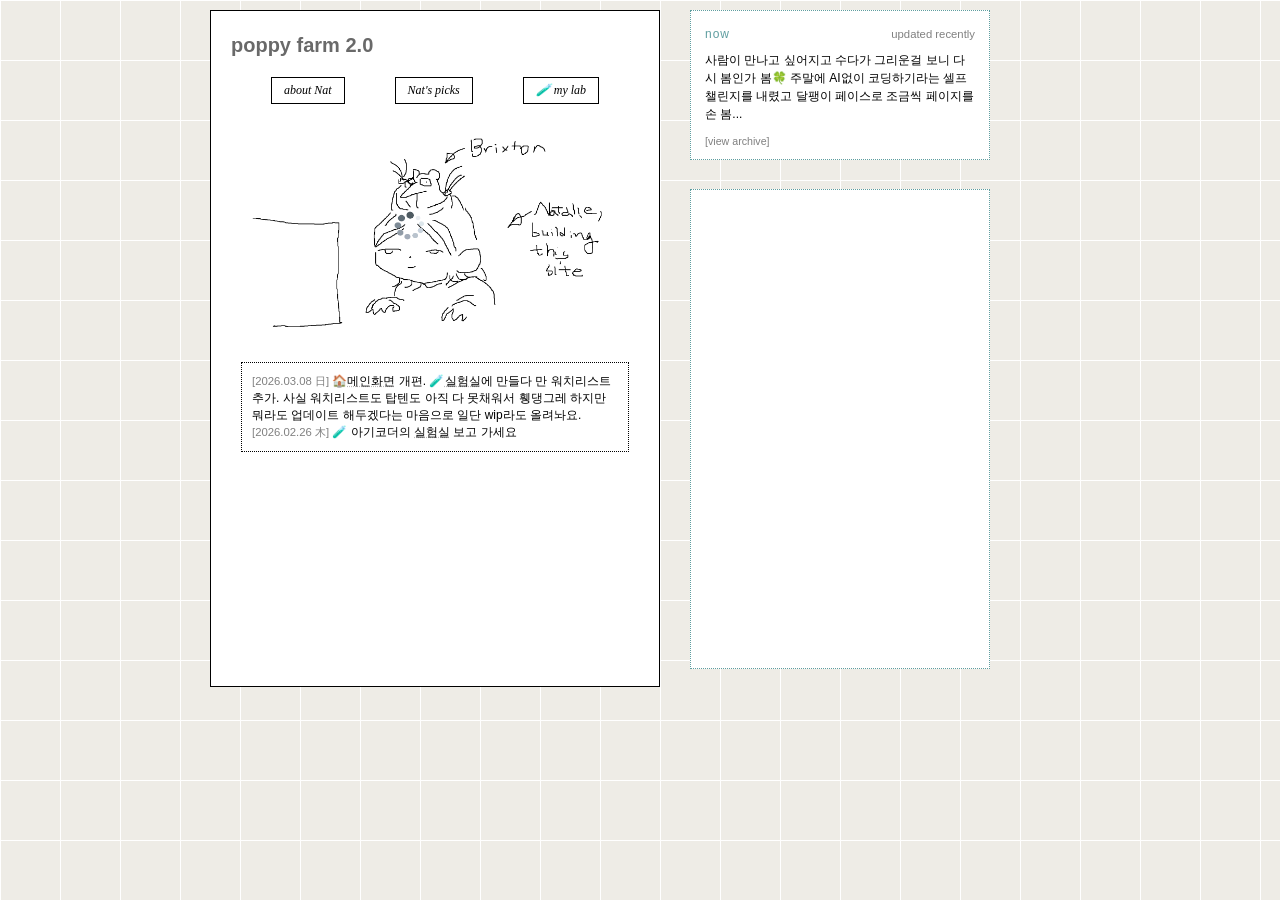
==== index.html @ 5f206ea4 "push" ====
<!DOCTYPE html>
<html lang="en">
<head>
    <link rel="stylesheet" href="style.css">
    <meta charset="UTF-8">
    <meta name="viewport" content="width=device-width, initial-scale=1.0">
    <title>poppy farm 2.0</title>
</head>
<body>
    <div class="container">
        <div class="main-content">
            <h1>poppy farm 2.0</h1>
            <div class="menu-container">
                <button onclick="location.href='gallery'" title="🤷‍♀️">about Nat</button>
                <button onclick="location.href='top-ranked.html'" title="🎖️">Nat's picks</button>
                <button onclick="location.href='lab.html'" title="🐦‍⬛">🧪 my lab</button>
            </div>
            <div class="br-img-wrapper">
                <img src="assets/welcome.png" width="400" title="찍찍이를 눌러보세요!">
                <a href="https://brixton.zip" target="_blank" class="hotspot" title="say hi to Brixton!">
                </a>
            </div>
            <div class="sub-box"> 
                <span class="now-date">[2026.03.08 日]</span> 
                🏠<a href="index.html">메인화면</a> 개편. 🧪<a href="lab.html">실험실</a>에 만들다 만 워치리스트 추가. 사실 워치리스트도 탑텐도 아직 다 못채워서 휑댕그레 하지만 뭐라도 업데이트 해두겠다는 마음으로 일단 wip라도 올려놔요.<br>
                <span class="now-date">[2026.02.26 木]</span> 
                🧪 아기코더의 <a href="lab.html">실험실</a> 보고 가세요
            </div>
        </div>
        <div class="sidebar">
            <div class="now">
                <div class="now-header">
                    <span class="now-label">now</span>
                    <span class="now-date" id="auto-date">syncing...</span>
                </div>
                <p class="now-content" id="auto-content">loading latest thoughts...</p>
                <a href="now" style="font-size: 8pt; color: gray; text-decoration: none; display: block; margin-top: 10px;">[view archive]</a>
            </div>
            <div class="chat-box">
                <iframe src="https://www3.cbox.ws/box/?boxid=3552694&boxtag=CEkNQh" width="100%" height="450" allowtransparency="yes" allow="autoplay" frameborder="0" marginheight="0" marginwidth="0" scrolling="auto"></iframe>
            </div>
        </div>
    </div>
    <script src="now-data.js"></script>
<script src="now-data.js"></script>
<script>
    async function syncNowBox() {
        const owner = 'ssd2am';
        const repo = 'ssd2am.github.io';
        const path = 'now-data.js';

        try {
            // Fetch the last push date from GitHub API
            const response = await fetch(`https://api.github.com/repos/${owner}/${repo}/commits?path=${path}&page=1&per_page=1`);
            const commits = await response.json();
            
            if (commits.length > 0) {
                const lastPush = new Date(commits[0].commit.committer.date);
                const dateStr = `${lastPush.getFullYear()}.${String(lastPush.getMonth() + 1).padStart(2, '0')}.${String(lastPush.getDate()).padStart(2, '0')} · ${String(lastPush.getHours()).padStart(2, '0')}:${String(lastPush.getMinutes()).padStart(2, '0')}`;
                document.getElementById('auto-date').innerText = dateStr;
            }

            // Fill content from your JS file
            if (typeof nowTweets !== 'undefined' && nowTweets.length > 0) {
                document.getElementById('auto-content').innerHTML = nowTweets[0].content;
            }
        } catch (e) {
            console.error("Date sync failed:", e);
            // Fallback content if API fails
            document.getElementById('auto-date').innerText = "updated recently";
            document.getElementById('auto-content').innerHTML = nowTweets[0].content;
        }
    }
    syncNowBox();
</script>
</body>
</html>
---- style.css ----
*{
    box-sizing: border-box;
    font-family: sans-serif;
    font-size: 9pt;
}


    body{
    background-color: var(--beige);
    background-image: 
        linear-gradient(to right, white 1px, transparent 1px),
        linear-gradient(to bottom, white 1px, transparent 1px);
    background-size: 60px 60px;
    margin: 0;
    padding: 0;
}

:root{
    --blue:cadetblue;
    --beige:rgb(238, 236, 230);
    --grey:rgb(108, 108, 108);
}

::selection{
    background-color:var(--blue);
    color:white;
}

a, a:visited, a:active{
    color:black;
    text-decoration: none;
    cursor: default;
    text-decoration: underline dotted rgb(184, 183, 183);
}

a:hover{
    color:var(--blue);
}

h6{
  color: var(--grey);
  font-size: 8pt;
  font-style: italic;
  font-weight: normal;
  margin: 2px;
}

h6 a, h6 a:visited, h6 a:active{
    color:var(--grey);
    text-decoration: underline dotted var(--grey);
    
}

h6 a:hover {
    color: var(--blue); 
}

.title{
  font-style:italic;
;}

.button{
  background: var(--beige);
  border: 1px dotted black;
}

.container{
    display:flex;
    gap:30px;
    max-width:900px;
    margin:auto;
    padding: 10px 20px;
}

.main-content{
    width: 450px;
    padding: 10px 20px;
    background-color: rgb(255, 255, 255);
    border: 1px solid black;

}

.center-content{
    width: 800px;
    padding: 20px;
    background-color: rgb(255, 255, 255);
    border: 1px solid black;
    justify-content: space-between;
}

.header-content{
    width: auto;
    padding: 10px;
    background-color: rgb(255, 255, 255);
    border: 1px dotted black;
    justify-content:space-around space-between;
}

.header-content h1{
    font-size: 13pt;
    text-transform: lowercase;
    margin-top: 0px;
}

.menu-container {
    display: flex;     
    gap: 50px;         
    justify-content: center; 
    margin-top: 20px;
    margin-bottom: 20px;
}

.menu-container button {
    background: white;
    border: 1px solid black; 
    padding: 5px 12px;
    font-family: Georgia, serif;
    font-style: italic;
    cursor: pointer;
}

.menu-container button:hover {
    background-color: black;
    color: white;
    transform: scale(1.2);
    transition: 0.2s;
}

.list-page-wrapper {
    display: flex;
    justify-content: center;
    padding: 20px 20px;
}

.list-board {
    column-count: 3;
    column-gap: 20px; 
    width: 100%;
    max-width: 1000px;
    margin:0 auto
}

.list-column{
   flex:1;
   display: flex;
   flex-direction: column;
}

.list-item-box {
    background: white;
    border: 1px solid black;
    padding: 20px;
    margin-bottom: 20px;
    height: auto; 
    break-inside: avoid;
    display: inline-block;
    width: 100%;
    min-height: 50px; 
}

.list-item-box:hover{
  transform: scale(1.1);
  transition: 0.2s;
}

.list-item-box h2 {
    margin-top: 0;
    font-size: 13pt;
    text-transform: lowercase; /* 나탈리님 사이트의 무드에 맞춰 소문자로 */
    border-bottom: 1px solid #eee;
    padding-bottom: 10px;
}

.list-item-box ul {
    padding-left: 0;
    margin: 15px 0 0 0;
    list-style: none;
}

.list-item-box li {
    display: flex;
    align-items: flex-start;
    margin-bottom: 10px;
}

.list-item-box li::before {
    content: "□";
    margin-right: 12px;
    flex-shrink: 0;
}

.list-column ul{
  padding-left: 0;
}

.list-column ul li::before {
  margin-right: 10px;
}



.navigator{
  display: flex;
}

.nav-container {
    display: flex;     
    gap: 50px;         
    justify-content: center; 
    margin-top: 20px;
    margin-bottom: 20px;
}

.nav-container button {
    background: white;
    border: 1px solid black; 
    padding: 5px 12px;
    font-family: Georgia, serif;
    font-style: italic;
    cursor: pointer;
}

.nav-container button:hover {
    background-color: black;
    color: white;
}

.img-wrapper {
    position: relative;
    display: block;        
    margin: 20px auto;     
    width: 100%;           
    max-width: 400px;      
    background: white;    
    padding: 10px;        
    border: 1px solid #ddd; 
}

.img-wrapper img {
    width: 100%;
    display: block;
    /* Optional: filter: sepia(0.1); -> Adds a very subtle vintage feel */
}

.br-img-wrapper {
    position: relative;    
    display: inline-block; 
    width: 400px;         
}

.br-img-wrapper img {
    width: 100%;          
    display: block;
}

.hotspot {
    position: absolute;    
    
    top: 20%;             
    left: 43%;           
    width: 12%;         
    height: 17%;         
    
    border-radius: 50%;
    cursor: pointer;
}

#random-text {
    margin-top: 12px;
    font-size: 10pt;
    color: dimgray;
    text-align: center;
    font-family: 'Courier New', Courier, monospace;
    font-style: italic;
    line-height: 1.4;
}


.sub-box{
    border:dotted 1px;
    padding: 10px;
    margin:10px;
}

.sidebar {
    width:300px;
    display: flex;
    flex-direction: column;
    gap: 14px;
}

.divider::before{
    content:"──────── 𝄃𝄃𝄂𝄂𝄀𝄁𝄃𝄂𝄂𝄃 ───────";
}

.divider{  
    width: 100%;
     text-align: center;
}

h1{
    color:dimgray;
    font-size:15pt;
}



ul li{
    list-style:none;
    }

ul li::before{content:"□  ";}

.gallery {
    background:white;
    border: black solid 1px;
    margin:auto;
    padding:50px;
    max-width:1100px;
    display: grid;
    grid-template-columns: repeat(3, 1fr);
    gap: 30px;
    margin-top: 20px;
}

.photo {
    perspective: 1000px; 
    height: 250px;
}

.card-inner {
    position: relative;
    width: 100%;
    height: 100%;
    text-align: center;
    transition: transform 0.6s cubic-bezier(0.4, 0, 0.2, 1); /* 더 쫀득한 애니메이션 */
    transform-style: preserve-3d;
}

.photo:hover .card-inner {
    transform: rotateY(180deg);
}

.photo img {
  width: 100%;
  height: 100%;
  object-fit: cover;
}

.card-front,
.card-back {
  position: absolute;
  inset: 0;
  backface-visibility: hidden;
  -webkit-backface-visibility: hidden; /* 사파리 대응 */
  border-radius: 8px;
  overflow: hidden;
}

.card-front {
  display: flex;
  align-items: center;
  justify-content: center;
}

/* 앞면 이미지가 카드 꽉 차게 */
.card-front img {
  width: 100%;
  height: 100%;
  object-fit: cover;
  display: block;
}

.card-back {
  background: white;
  padding: 20px;
  transform: rotateY(180deg);
  line-height: 1.4;
  font-size: 11pt;
  border: 1px solid black;

  display: flex;
  flex-direction: column;
  justify-content: flex-start;
  align-items: flex-start;
}

.photo.is-flipped .card-inner {
  transform: rotateY(180deg);
}


.card-back ul {
    text-align: left;
    padding-left: 10px;
}

.card-back ul li {
  margin: 0;
  padding: 0;
}

.card-back ul li::before {
  content: "□";
  display: inline-block;
  width: 1.2em;        /* 불릿 자리 폭 고정 */
}


@media (max-width: 600px) {
  .gallery {
    grid-template-columns: 1fr;
    padding: 20px;
    gap: 16px;
  }

  .photo {
    height: 260px; /* 필요하면 조절 */
  }


  .container {
    flex-direction: column;
    gap: 16px;
    padding: 12px;
  }

  .main-content,
  .sidebar {
    width: 100%;
  }

  .main-content {
    padding: 14px;
  }

  /* 메인 이미지가 화면 밖으로 안 나가게 */
  .img-wrapper {
    width: 100%;
    max-width: 400px; /* 원래 감성 유지용, 필요하면 삭제 */
  }

.br-img-wrapper {
    width: 100%;
    max-width: 400px;
  }


    .sidebar iframe {
    width: 100%;
    height: 420px; /* 취향으로 조절 */
  }
}

.chat-box {
    height: 480px;
    border: 1px dotted var(--blue);
    padding: 15px;
    margin-bottom: 18px;
    background: white;
    font-size: 10.5pt;
    line-height: 1.5;
}

.now {
    height: 150px;
    border: 1px dotted var(--blue);
    padding: 14px;
    margin-bottom: 15px;
    background: white;
    font-size: 10.5pt;
    line-height: 1.5;
}

.now-header {
  display: flex;
  justify-content: space-between;
  align-items: baseline;
  margin-bottom: 8px;
}

.now-label {
  font-size: 9pt;
  letter-spacing: 1px;
  text-transform: lowercase;
  color: var(--blue);
}

.now-date {
  font-size: 8.5pt;
  color: gray;
}

.now p {
  margin: 0;
}
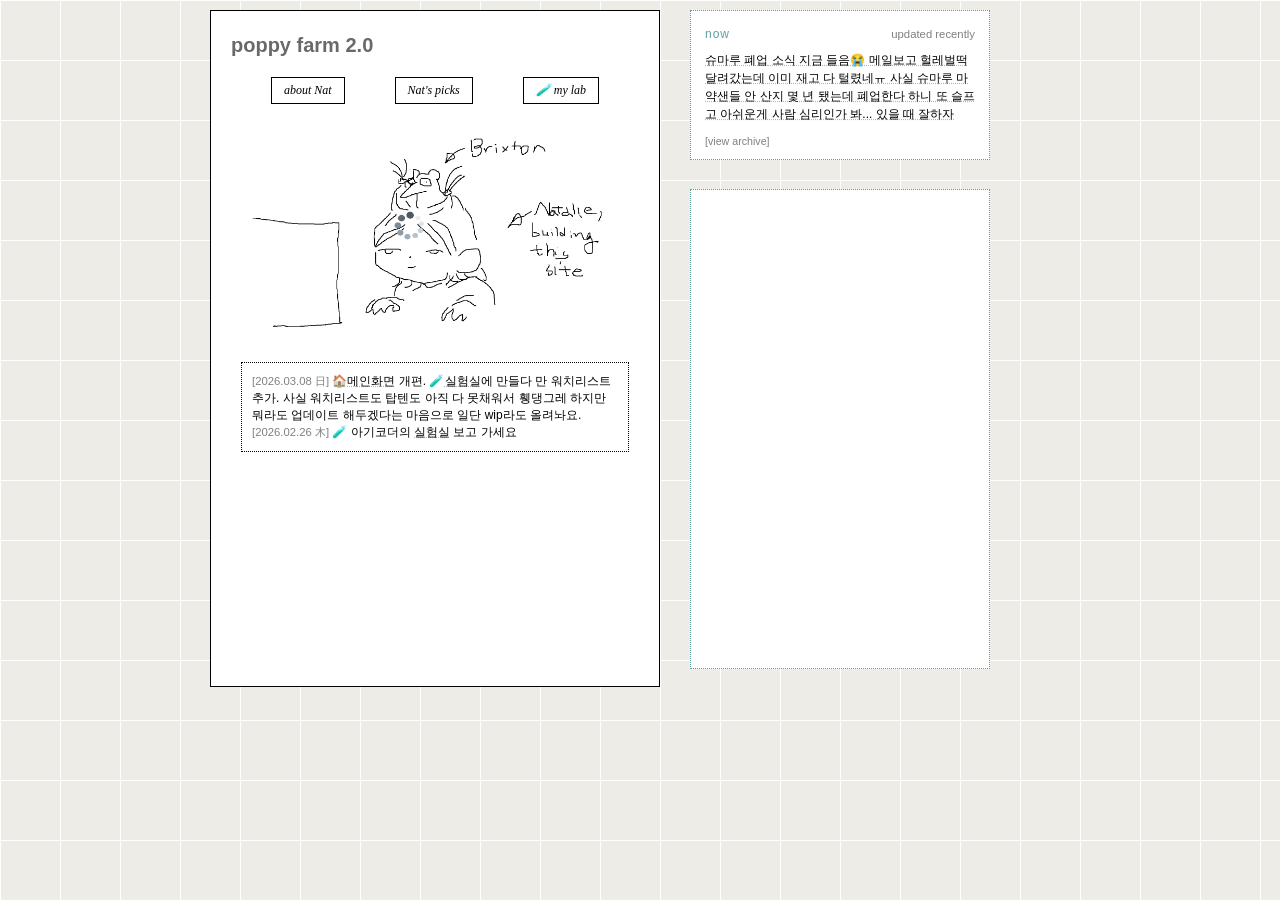
==== commit 5d2aed7a: "new tweet" ====
--- a/index.html
+++ b/index.html
@@ -30,7 +30,7 @@
         <div class="sidebar">
             <div class="now">
                 <div class="now-header">
-                    <span class="now-label">now</span>
+                    <span class="now-label" title="🐦‍⬛">now</span>
                     <span class="now-date" id="auto-date">syncing...</span>
                 </div>
                 <p class="now-content" id="auto-content">loading latest thoughts...</p>
--- a/style.css
+++ b/style.css
@@ -81,7 +81,7 @@
 }
 
 .center-content{
-    width: 800px;
+    width: auto;
     padding: 20px;
     background-color: rgb(255, 255, 255);
     border: 1px solid black;
@@ -166,8 +166,7 @@
 .list-item-box h2 {
     margin-top: 0;
     font-size: 13pt;
-    text-transform: lowercase; /* 나탈리님 사이트의 무드에 맞춰 소문자로 */
-    border-bottom: 1px solid #eee;
+    border-bottom: 1px dashed black;
     padding-bottom: 10px;
 }
 
@@ -383,6 +382,9 @@
   flex-direction: column;
   justify-content: flex-start;
   align-items: flex-start;
+  height: 100%;
+  overflow-y: auto;
+  padding: 20px
 }
 
 .photo.is-flipped .card-inner {
@@ -449,6 +451,13 @@
     .sidebar iframe {
     width: 100%;
     height: 420px; /* 취향으로 조절 */
+  }
+
+
+    .list-board {
+    column-count: 1;
+    padding: 20px;
+    gap: 16px;
   }
 }
 
@@ -470,6 +479,7 @@
     background: white;
     font-size: 10.5pt;
     line-height: 1.5;
+    overflow-y: auto;
 }
 
 .now-header {
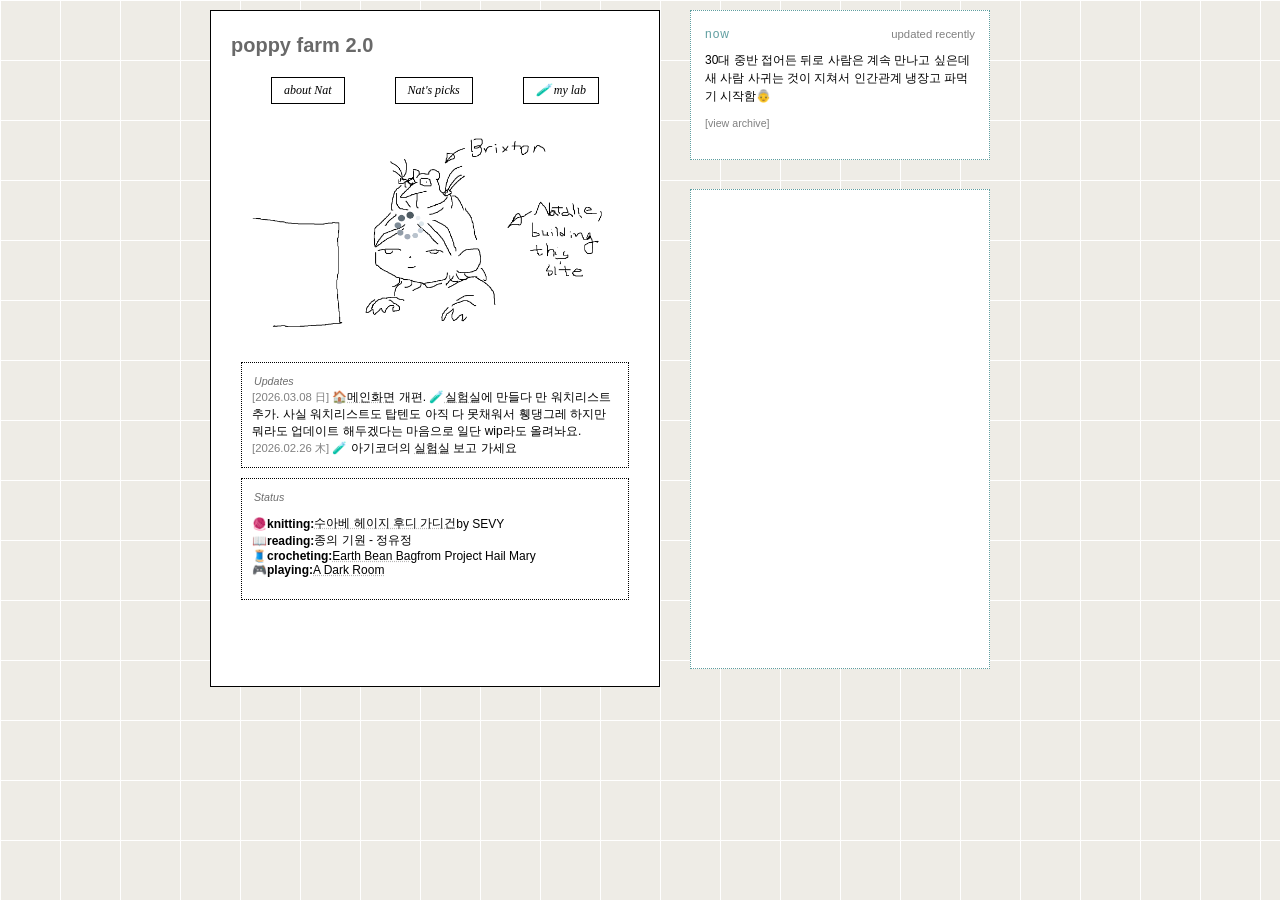
==== commit bd2259e5: "weekend update" ====
--- a/index.html
+++ b/index.html
@@ -21,10 +21,20 @@
                 </a>
             </div>
             <div class="sub-box"> 
+                <h6>Updates</h6>
                 <span class="now-date">[2026.03.08 日]</span> 
                 🏠<a href="index.html">메인화면</a> 개편. 🧪<a href="lab.html">실험실</a>에 만들다 만 워치리스트 추가. 사실 워치리스트도 탑텐도 아직 다 못채워서 휑댕그레 하지만 뭐라도 업데이트 해두겠다는 마음으로 일단 wip라도 올려놔요.<br>
                 <span class="now-date">[2026.02.26 木]</span> 
                 🧪 아기코더의 <a href="lab.html">실험실</a> 보고 가세요
+            </div>
+            <div class="sub-box">
+                <h6>Status</h6>
+                <ul>
+                    <li><strong>🧶knitting:</strong> <a href="https://sevy.co.kr/product/detail.html?product_no=3995&cate_no=334&display_group=1" target="_blank">수아베 헤이지 후디 가디건</a> by SEVY</li>
+                    <li><strong>📖reading:</strong> 종의 기원 - 정유정 </li>
+                    <li><strong>🧵crocheting:</strong> <a href="https://druidanu.wordpress.com/wp-content/uploads/2022/01/dd-pearth1-1.png?w=1250&h=" target="_blank"> Earth Bean Bag</a> from Project Hail Mary</li>
+                    <li><strong>🎮playing:</strong> <a href="https://adarkroom.doublespeakgames.com/" target="_blank"> A Dark Room</a></li>
+                </ul>
             </div>
         </div>
         <div class="sidebar">
--- a/style.css
+++ b/style.css
@@ -281,6 +281,19 @@
     margin:10px;
 }
 
+.sub-box ul{
+    padding-left: 0;
+    margin-left: 0;
+}
+
+.sub-box li{
+    display:flex;
+    align-items: center;
+    margin-left: 0;
+}
+
+.sub-box ul li::before{content:"  ";}
+
 .sidebar {
     width:300px;
     display: flex;
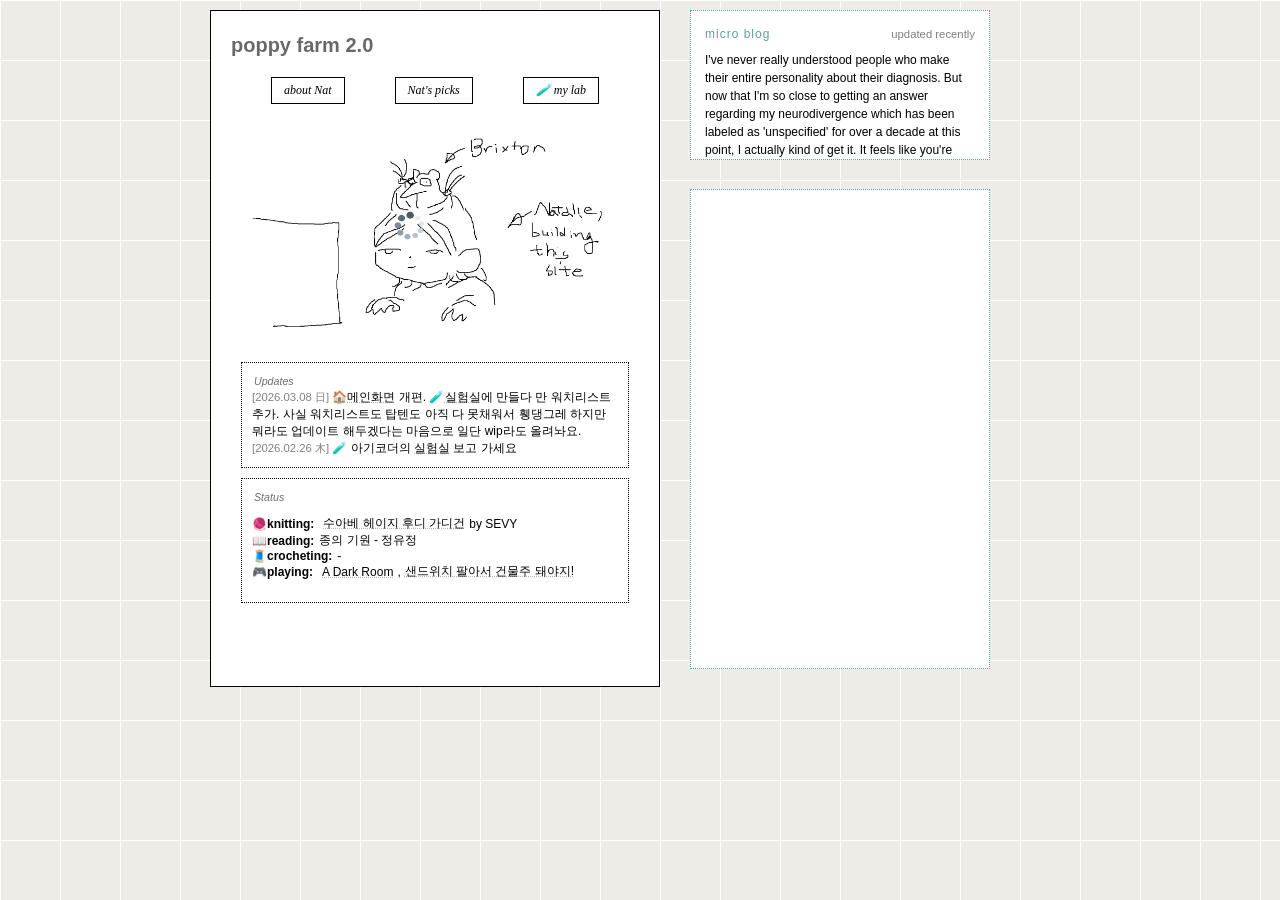
==== commit 288fb125: "new game" ====
--- a/index.html
+++ b/index.html
@@ -32,15 +32,15 @@
                 <ul>
                     <li><strong>🧶knitting:</strong> <a href="https://sevy.co.kr/product/detail.html?product_no=3995&cate_no=334&display_group=1" target="_blank">수아베 헤이지 후디 가디건</a> by SEVY</li>
                     <li><strong>📖reading:</strong> 종의 기원 - 정유정 </li>
-                    <li><strong>🧵crocheting:</strong> <a href="https://druidanu.wordpress.com/wp-content/uploads/2022/01/dd-pearth1-1.png?w=1250&h=" target="_blank"> Earth Bean Bag</a> from Project Hail Mary</li>
-                    <li><strong>🎮playing:</strong> <a href="https://adarkroom.doublespeakgames.com/" target="_blank"> A Dark Room</a></li>
+                    <li><strong>🧵crocheting:</strong> -
+                    <li><strong>🎮playing:</strong> <a href="https://adarkroom.doublespeakgames.com/" target="_blank"> A Dark Room</a>, <a href="https://friiiday-26.itch.io/snad" target="_blank">샌드위치 팔아서 건물주 돼야지!</a></li>
                 </ul>
             </div>
         </div>
         <div class="sidebar">
             <div class="now">
                 <div class="now-header">
-                    <span class="now-label" title="🐦‍⬛">now</span>
+                    <span class="now-label" title="🐦‍⬛">micro blog</span>
                     <span class="now-date" id="auto-date">syncing...</span>
                 </div>
                 <p class="now-content" id="auto-content">loading latest thoughts...</p>
--- a/style.css
+++ b/style.css
@@ -292,6 +292,14 @@
     margin-left: 0;
 }
 
+.sub-box li strong{
+    margin-right: 5px;
+}
+
+.sub-box li a{
+    margin: 0 4px
+}
+
 .sub-box ul li::before{content:"  ";}
 
 .sidebar {
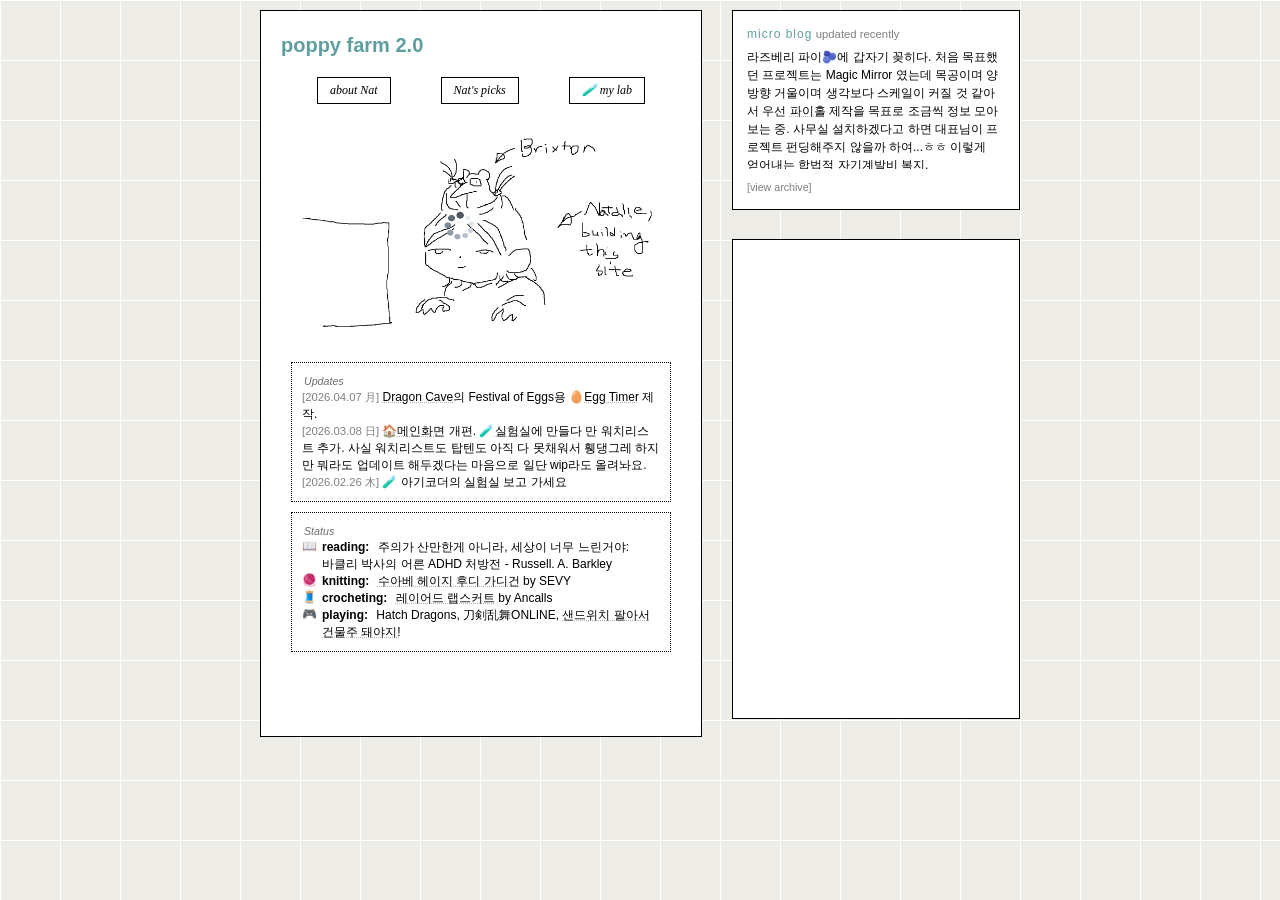
==== commit 060c9b4e: "update" ====
--- a/index.html
+++ b/index.html
@@ -4,11 +4,12 @@
     <link rel="stylesheet" href="style.css">
     <meta charset="UTF-8">
     <meta name="viewport" content="width=device-width, initial-scale=1.0">
+    <link rel="icon" href="data:image/svg+xml,<svg xmlns=%22http://www.w3.org/2000/svg%22 viewBox=%220 0 100 100%22><text y=%22.9em%22 font-size=%2290%22>🐦‍⬛</text></svg>">
     <title>poppy farm 2.0</title>
 </head>
 <body>
     <div class="container">
-        <div class="main-content">
+        <div class="main-content box">
             <h1>poppy farm 2.0</h1>
             <div class="menu-container">
                 <button onclick="location.href='gallery'" title="🤷‍♀️">about Nat</button>
@@ -22,6 +23,9 @@
             </div>
             <div class="sub-box"> 
                 <h6>Updates</h6>
+                <span class="now-date">[2026.04.07 月]</span> 
+                <a href="dragcave.net" target="_blank">Dragon Cave</a>의 Festival of Eggs용 🥚<a href="#" onclick="openTracker(); return false;">Egg Timer</a> 제작. 
+                <br>
                 <span class="now-date">[2026.03.08 日]</span> 
                 🏠<a href="index.html">메인화면</a> 개편. 🧪<a href="lab.html">실험실</a>에 만들다 만 워치리스트 추가. 사실 워치리스트도 탑텐도 아직 다 못채워서 휑댕그레 하지만 뭐라도 업데이트 해두겠다는 마음으로 일단 wip라도 올려놔요.<br>
                 <span class="now-date">[2026.02.26 木]</span> 
@@ -30,15 +34,27 @@
             <div class="sub-box">
                 <h6>Status</h6>
                 <ul>
-                    <li><strong>🧶knitting:</strong> <a href="https://sevy.co.kr/product/detail.html?product_no=3995&cate_no=334&display_group=1" target="_blank">수아베 헤이지 후디 가디건</a> by SEVY</li>
-                    <li><strong>📖reading:</strong> 종의 기원 - 정유정 </li>
-                    <li><strong>🧵crocheting:</strong> -
-                    <li><strong>🎮playing:</strong> <a href="https://adarkroom.doublespeakgames.com/" target="_blank"> A Dark Room</a>, <a href="https://friiiday-26.itch.io/snad" target="_blank">샌드위치 팔아서 건물주 돼야지!</a></li>
+                    <li>
+                        <span class="icon">📖</span>
+                        <div class="content"><strong>reading:</strong> 주의가 산만한게 아니라, 세상이 너무 느린거야: 바클리 박사의 어른 ADHD 처방전 - Russell. A. Barkley</div>
+                    </li>
+                    <li>
+                        <span class="icon">🧶</span>
+                        <div class="content"><strong>knitting:</strong> <a href="https://sevy.co.kr/product/detail.html?product_no=3995&cate_no=334&display_group=1">수아베 헤이지 후디 가디건</a> by SEVY</div>
+                    </li>
+                    <li>
+                        <span class="icon">🧵</span>
+                        <div class="content"><strong>crocheting:</strong> <a href="https://ancalls.com/product/diy%ED%82%A4%ED%8A%B8-%EB%A0%88%EC%9D%B4%EC%96%B4%EB%93%9C-%EB%9E%A9%EC%8A%A4%EC%BB%A4%ED%8A%B8/5270/category/154/display/1/">레이어드 랩스커트</a> by Ancalls</div>
+                    </li>
+                    <li>
+                        <span class="icon">🎮</span>
+                        <div class="content"><strong>playing:</strong> Hatch Dragons, 刀剣乱舞ONLINE, <a href="...">샌드위치 팔아서 건물주 돼야지!</a></div>
+                    </li>
                 </ul>
             </div>
         </div>
         <div class="sidebar">
-            <div class="now">
+            <div class="now box">
                 <div class="now-header">
                     <span class="now-label" title="🐦‍⬛">micro blog</span>
                     <span class="now-date" id="auto-date">syncing...</span>
@@ -46,7 +62,7 @@
                 <p class="now-content" id="auto-content">loading latest thoughts...</p>
                 <a href="now" style="font-size: 8pt; color: gray; text-decoration: none; display: block; margin-top: 10px;">[view archive]</a>
             </div>
-            <div class="chat-box">
+            <div class="chat-box box">
                 <iframe src="https://www3.cbox.ws/box/?boxid=3552694&boxtag=CEkNQh" width="100%" height="450" allowtransparency="yes" allow="autoplay" frameborder="0" marginheight="0" marginwidth="0" scrolling="auto"></iframe>
             </div>
         </div>
@@ -82,6 +98,14 @@
         }
     }
     syncNowBox();
+    
+    function openTracker() {
+    // 주소창(location), 툴바(toolbar) 등을 모두 끄고 300x400 크기로 엽니다.
+    window.open('dragon-tracker.html', 'DragonTracker', 
+    'width=300,height=250,menubar=no,toolbar=no,location=no,status=no,resizable=no');
+    }
+
 </script>
+
 </body>
 </html>
--- a/style.css
+++ b/style.css
@@ -68,31 +68,33 @@
     display:flex;
     gap:30px;
     max-width:900px;
+    width:800px;
     margin:auto;
     padding: 10px 20px;
+}
+
+.box{
+    background-color: rgb(255, 255, 255);
+    border: 1px solid black;
+
 }
 
 .main-content{
     width: 450px;
     padding: 10px 20px;
-    background-color: rgb(255, 255, 255);
-    border: 1px solid black;
-
 }
 
 .center-content{
     width: auto;
     padding: 20px;
-    background-color: rgb(255, 255, 255);
-    border: 1px solid black;
     justify-content: space-between;
 }
 
 .header-content{
     width: auto;
-    padding: 10px;
-    background-color: rgb(255, 255, 255);
-    border: 1px dotted black;
+    padding: 20px 60px;
+    background-color:black;
+    color: white;
     justify-content:space-around space-between;
 }
 
@@ -100,6 +102,7 @@
     font-size: 13pt;
     text-transform: lowercase;
     margin-top: 0px;
+    color: white;
 }
 
 .menu-container {
@@ -281,23 +284,31 @@
     margin:10px;
 }
 
-.sub-box ul{
-    padding-left: 0;
-    margin-left: 0;
-}
-
-.sub-box li{
-    display:flex;
-    align-items: center;
-    margin-left: 0;
-}
-
-.sub-box li strong{
+.sub-box ul {
+    padding: 0;
+    margin: 0;
+    list-style: none;
+}
+
+.sub-box li {
+    display: flex;            /* 이모지와 텍스트박스를 가로로 배치 */
+    align-items: flex-start;  /* 상단 기준 정렬 */
+}
+
+.sub-box .icon {
+    width: 20px;              /* 이모지 영역의 너비를 고정! */
+    flex-shrink: 0;           /* 자리가 좁아져도 영역 유지 */
+    text-align: left;
+}
+
+.sub-box .content {
+    flex-grow: 1;             /* 남은 공간을 텍스트 영역이 다 차지함 */
+    word-break: keep-all;     /* 한글 단어가 중간에 잘리지 않게 함 */
+}
+
+.sub-box strong {
     margin-right: 5px;
-}
-
-.sub-box li a{
-    margin: 0 4px
+    font-weight: bold;
 }
 
 .sub-box ul li::before{content:"  ";}
@@ -319,7 +330,7 @@
 }
 
 h1{
-    color:dimgray;
+    color:var(--blue);
     font-size:15pt;
 }
 
@@ -484,30 +495,33 @@
 
 .chat-box {
     height: 480px;
-    border: 1px dotted var(--blue);
     padding: 15px;
     margin-bottom: 18px;
-    background: white;
     font-size: 10.5pt;
     line-height: 1.5;
 }
 
 .now {
-    height: 150px;
-    border: 1px dotted var(--blue);
+    height: 200px;
     padding: 14px;
     margin-bottom: 15px;
-    background: white;
     font-size: 10.5pt;
     line-height: 1.5;
-    overflow-y: auto;
+    overflow: hidden;
+    display: flex;
+    flex-direction: column;
 }
 
 .now-header {
-  display: flex;
-  justify-content: space-between;
-  align-items: baseline;
-  margin-bottom: 8px;
+    height: 15px;
+    margin-bottom: 8px;
+}
+
+.now-content {
+    flex-grow: 1;      /* 남은 공간을 모두 차지 */
+    overflow-y: auto;  /* 내용이 길어지면 여기서만 스크롤 발생 */
+    margin: 0;
+    padding-right: 5px; /* 스크롤바와 글자가 붙지 않게 여백 */
 }
 
 .now-label {
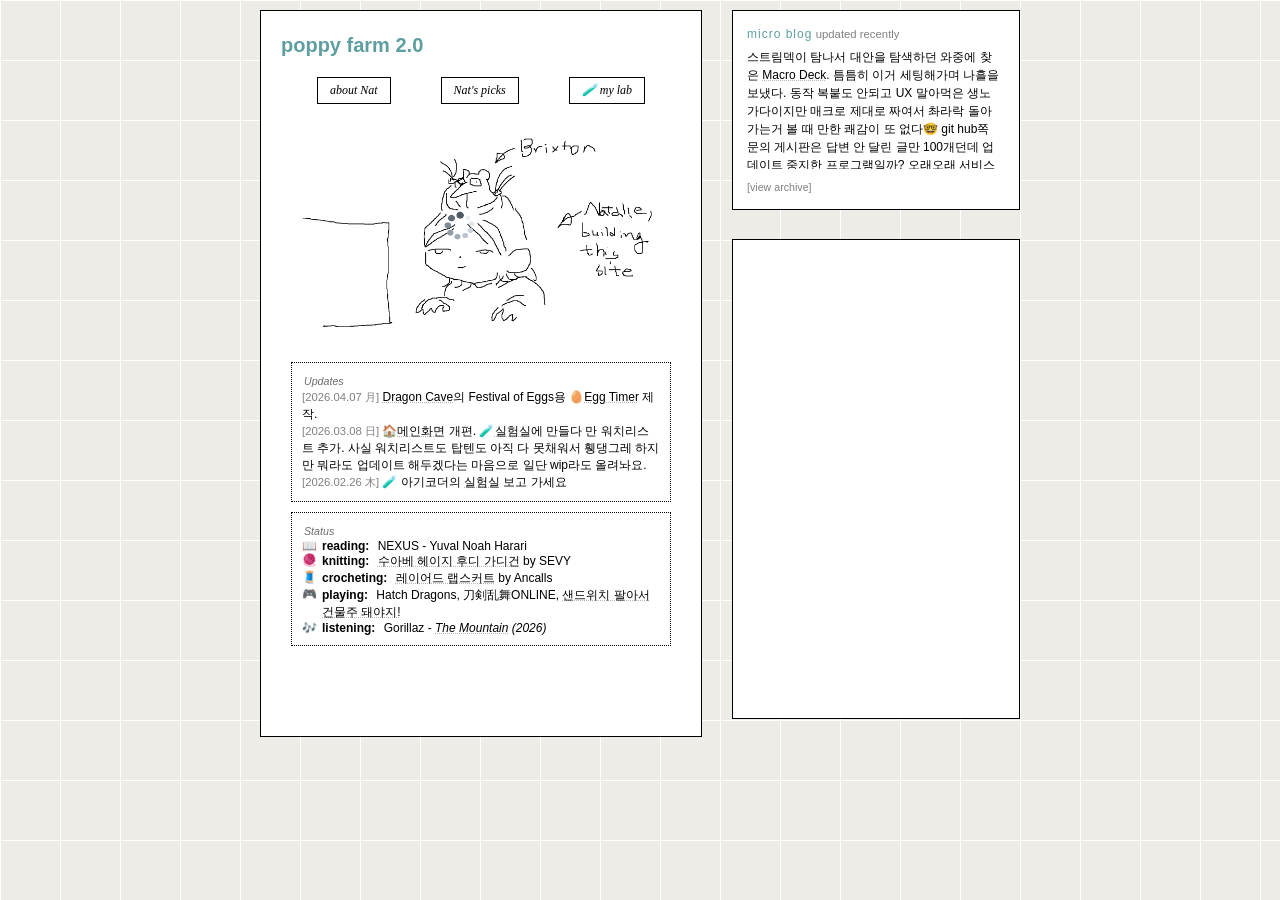
==== commit c053a0bc: "update" ====
--- a/index.html
+++ b/index.html
@@ -36,7 +36,7 @@
                 <ul>
                     <li>
                         <span class="icon">📖</span>
-                        <div class="content"><strong>reading:</strong> 주의가 산만한게 아니라, 세상이 너무 느린거야: 바클리 박사의 어른 ADHD 처방전 - Russell. A. Barkley</div>
+                        <div class="content"><strong>reading:</strong> NEXUS - Yuval Noah Harari</div>
                     </li>
                     <li>
                         <span class="icon">🧶</span>
@@ -49,6 +49,10 @@
                     <li>
                         <span class="icon">🎮</span>
                         <div class="content"><strong>playing:</strong> Hatch Dragons, 刀剣乱舞ONLINE, <a href="...">샌드위치 팔아서 건물주 돼야지!</a></div>
+                    </li>
+                    <li>
+                        <span class="icon">🎶</span>
+                        <div class="content"><strong>listening:</strong> Gorillaz - <em><a href="https://www.youtube.com/watch?v=a2IdAW2A1ug&list=OLAK5uy_kyG2XZFtgdBQ15qXc6qcUnWj3ccCbObhY" target="_blank">The Mountain</a> (2026)</em></div>
                     </li>
                 </ul>
             </div>
